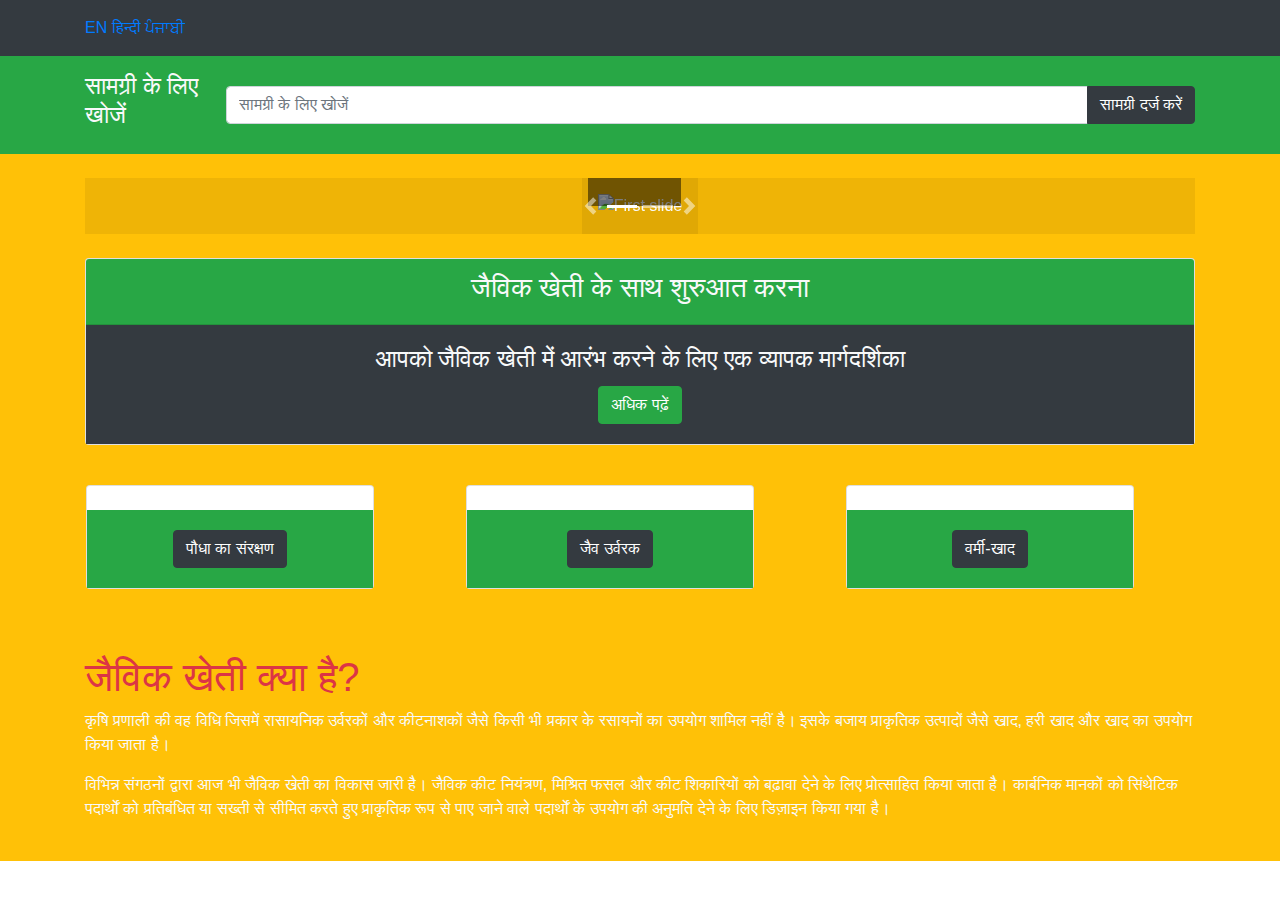
==== Organic Final/Hindi/Index(hindi).html @ 9480897f "qa organic expert added" ====
<!DOCTYPE html>
<html lang="en">
<head>
    <meta charset="UTF-8">
    <meta http-equiv="X-UA-Compatible" content="IE=edge">
    <meta name="viewport" content="width=device-width, initial-scale=1.0">
    <title>जैविक खेती</title>
    <link rel="stylesheet" href="https://cdn.jsdelivr.net/npm/bootstrap@4.0.0/dist/css/bootstrap.min.css" integrity="sha384-Gn5384xqQ1aoWXA+058RXPxPg6fy4IWvTNh0E263XmFcJlSAwiGgFAW/dAiS6JXm" crossorigin="anonymous">
    <link rel="stylesheet" href="/style.css">
    <style>
      .carousel{
        display: flex;
        justify-content: center;
        align-items: center;
    background: rgb(0, 0, 0); /* Fallback color */
  background: rgba(0, 0, 0, 0.062);
}
      
      .caption{
        position: absolute;
        bottom: 50%;
        left: 5%;
        z-index: 20;
        background: rgb(0, 0, 0); /* Fallback color */
  background: rgba(0, 0, 0, 0.5);
      }
    </style>
</head>
<body>

<!-- Language -->
<section class="bg-dark text-light p-3">
    <div class="container">
      <div class="langwrap">
        <a href="/Index.html" language='english'>EN</a>
        <a href="#" language='hindi'>
          हिन्दी</a>
          <a href="/Punjabi/Index(punjabi).html">ਪੰਜਾਬੀ</a>
      </div>
    </div>
    </section>

<!-- Search Bar -->
<section class="bg-success text-light p-3">
    <div class="container">
      <div class="d-sm-flex justify-content-between align-items-center">
        <h4 class="search">सामग्री के लिए खोजें</h4> 
        <div class="input-group search-bar">
          <input type="text" class="form-control" placeholder="सामग्री के लिए खोजें">
          <div class="input-group-append">
            <button class="btn btn-dark" type="button">सामग्री दर्ज करें</button>
          </div>
        </div>
        </div>
      </div>
    </div>
 </section>

    <!-- Carousel -->
    <section class="bg-warning text-light p-4 text-center">
      
        <div class="container">
          <div class="carousel">
          

  
        <div id="carouselExampleIndicators" class="carousel slide" data-ride="carousel">
            <ol class="carousel-indicators">
              <li data-target="#carouselExampleIndicators" data-slide-to="0" class="active"></li>
              <li data-target="#carouselExampleIndicators" data-slide-to="1"></li>
            </ol>
            <div class="carousel-inner">
              <div class="carousel-item active">
                <img class="d-block w-100 p-3" src="/Organic farming4.jpg" alt="First slide">

                <!-- caption -->
                <div class="carousel-caption d-none d-sm-block caption">
                    <h1><span class="text-light">आपका स्वागत है</span> <span class="text-danger">
                        जैविक खेती</span></h1>
                    
                  </div>
              </div>
              <div class="carousel-item">
                <img class="d-block w-100" src="/Organic farming2.jpg" alt="Second slide">
              </div>
            </div>
            <a class="carousel-control-prev" href="#carouselExampleIndicators" role="button" data-slide="prev">
              <span class="carousel-control-prev-icon" aria-hidden="true"></span>
              <span class="sr-only">Previous</span>
            </a>
            <a class="carousel-control-next" href="#carouselExampleIndicators" role="button" data-slide="next">
              <span class="carousel-control-next-icon" aria-hidden="true"></span>
              <span class="sr-only">Next</span>
            </a>
          </div>
        </div>
      </div>
        </section>

<!-- Getting Started -->
<section class="bg-warning text-light p4 text-start">
  <div class="container">
    <div class="card text-center">
      <div class="card-header bg-success">
        <h3>जैविक खेती के साथ शुरुआत करना</h3>
        
      </div>
      <div class="card-body bg-dark">
        <h4 class="card-title">आपको जैविक खेती में आरंभ करने के लिए एक व्यापक मार्गदर्शिका</h4>
        <a href="#" class="btn btn-success">अधिक पढ़ें</a>
      </div>

    </div>
    
  </div>
</section>

<!-- organic cards -->
<section class="bg-warning text-dark p-4 text-center">
  <div class="container">
    
  <div class="row text-center">
    <a href="plant.html" >
    <div class="col-md p-3"> 
      <div class="card" style="width: 18rem;">
        <img src="/Organic farming5.jpg" class="card-img-top" alt="" />
          <div class="card-body bg-success card-button">
            
            <a href="plant.html" class="btn btn-dark stretched-link "> 
                पौधा का संरक्षण</a>
          
      </div>

        
        
      </div>
    </div>
    </a>
    <a href="#">
    <div class="col-md p-3">
      <div class="card" style="width: 18rem;">
        <img src="/Organic farming5.jpg" class="card-img-top" alt="" />
        <div class="card-body bg-success">
          <a href="#" class="btn btn-dark stretched-link ">
            जैव उर्वरक</a>
        </div>
      </div>
    </div>
  </a>
  <a href="#">
    <div class="col-md p-3">
      <div class="card" style="width: 18rem;">
        <img src="/Organic farming5.jpg" class="card-img-top" alt="" />
        <div class="card-body bg-success">
          <a href="#" class="btn btn-dark stretched-link ">वर्मी-खाद
        </a>
        </div>
      </div>
    </div>
  </a>
  </div>

  </div>

</section>

<!-- What is organic farming -->
<section class="bg-warning text-light p-4 text-start ">
<div class="container">
  <div class="organic-intro">
    <h1><span class="text-danger">
        जैविक खेती क्या है?</span></h1>
    <p>कृषि प्रणाली की वह विधि जिसमें रासायनिक उर्वरकों और कीटनाशकों जैसे किसी भी प्रकार के रसायनों का उपयोग शामिल नहीं है। इसके बजाय प्राकृतिक उत्पादों जैसे खाद, हरी खाद और खाद का उपयोग किया जाता है।</p>
     <p>विभिन्न संगठनों द्वारा आज भी जैविक खेती का विकास जारी है। जैविक कीट नियंत्रण, मिश्रित फसल और कीट शिकारियों को बढ़ावा देने के लिए प्रोत्साहित किया जाता है। कार्बनिक मानकों को सिंथेटिक पदार्थों को प्रतिबंधित या सख्ती से सीमित करते हुए प्राकृतिक रूप से पाए जाने वाले पदार्थों के उपयोग की अनुमति देने के लिए डिज़ाइन किया गया है।</p> 
  </div>
</div>
</section>


    <script src="https://code.jquery.com/jquery-3.2.1.slim.min.js" integrity="sha384-KJ3o2DKtIkvYIK3UENzmM7KCkRr/rE9/Qpg6aAZGJwFDMVNA/GpGFF93hXpG5KkN" crossorigin="anonymous"></script>
<script src="https://cdn.jsdelivr.net/npm/popper.js@1.12.9/dist/umd/popper.min.js" integrity="sha384-ApNbgh9B+Y1QKtv3Rn7W3mgPxhU9K/ScQsAP7hUibX39j7fakFPskvXusvfa0b4Q" crossorigin="anonymous"></script>
<script src="https://cdn.jsdelivr.net/npm/bootstrap@4.0.0/dist/js/bootstrap.min.js" integrity="sha384-JZR6Spejh4U02d8jOt6vLEHfe/JQGiRRSQQxSfFWpi1MquVdAyjUar5+76PVCmYl" crossorigin="anonymous"></script>
<script src="https://cdn.jsdelivr.net/npm/bootstrap@5.1.3/dist/js/bootstrap.bundle.min.js" integrity="sha384-ka7Sk0Gln4gmtz2MlQnikT1wXgYsOg+OMhuP+IlRH9sENBO0LRn5q+8nbTov4+1p" crossorigin="anonymous"></script>
</body>
</html>
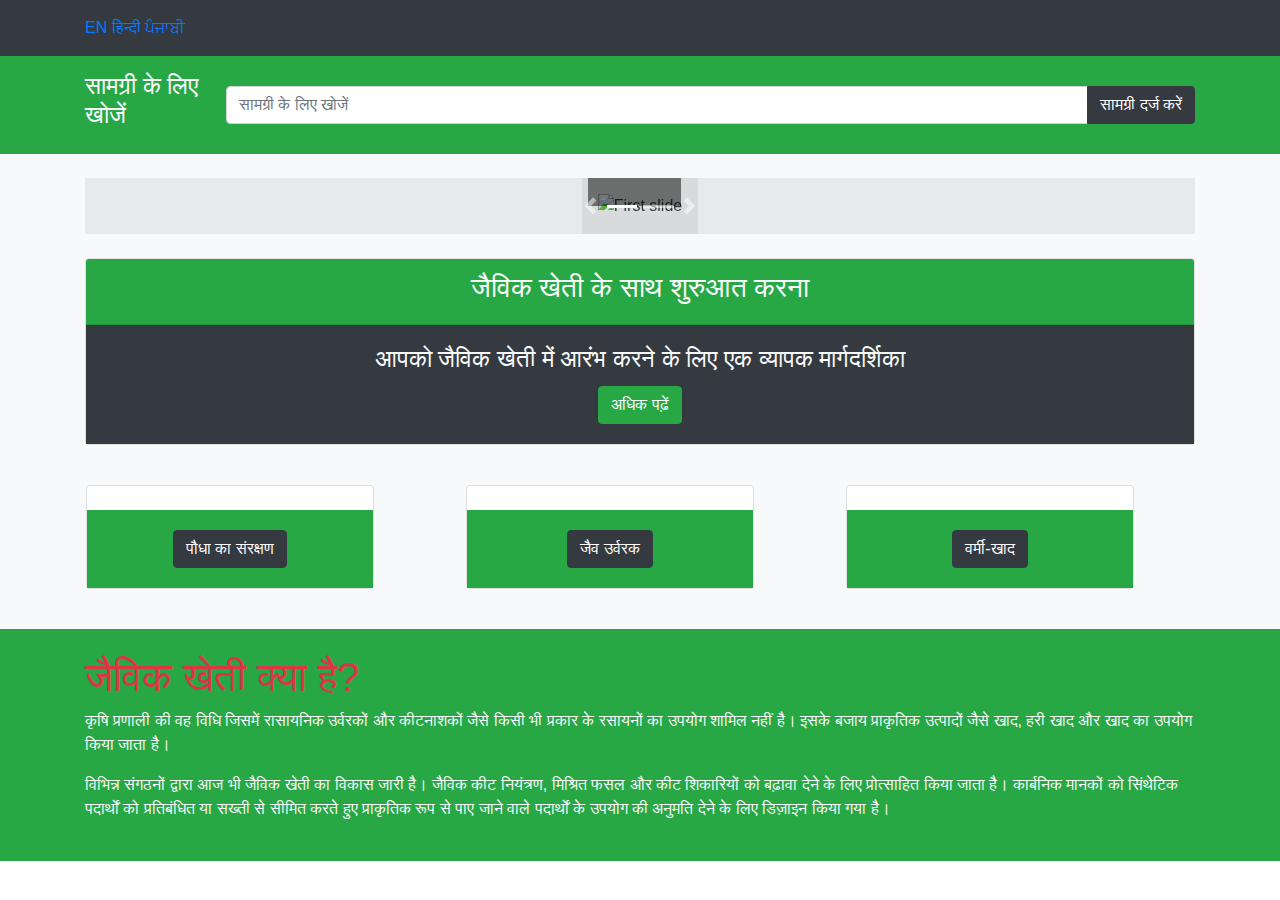
==== commit 3c77527b: "changes in hindi punjabi" ====
--- a/Organic Final/Hindi/Index(hindi).html
+++ b/Organic Final/Hindi/Index(hindi).html
@@ -57,7 +57,7 @@
  </section>
 
     <!-- Carousel -->
-    <section class="bg-warning text-light p-4 text-center">
+    <section class="bg-light text-dark p-4 text-center">
       
         <div class="container">
           <div class="carousel">
@@ -98,7 +98,7 @@
         </section>
 
 <!-- Getting Started -->
-<section class="bg-warning text-light p4 text-start">
+<section class="bg-light text-light p4 text-start">
   <div class="container">
     <div class="card text-center">
       <div class="card-header bg-success">
@@ -116,7 +116,7 @@
 </section>
 
 <!-- organic cards -->
-<section class="bg-warning text-dark p-4 text-center">
+<section class="bg-light text-dark p-4 text-center">
   <div class="container">
     
   <div class="row text-center">
@@ -165,7 +165,7 @@
 </section>
 
 <!-- What is organic farming -->
-<section class="bg-warning text-light p-4 text-start ">
+<section class="bg-success text-light p-4 text-start ">
 <div class="container">
   <div class="organic-intro">
     <h1><span class="text-danger">
